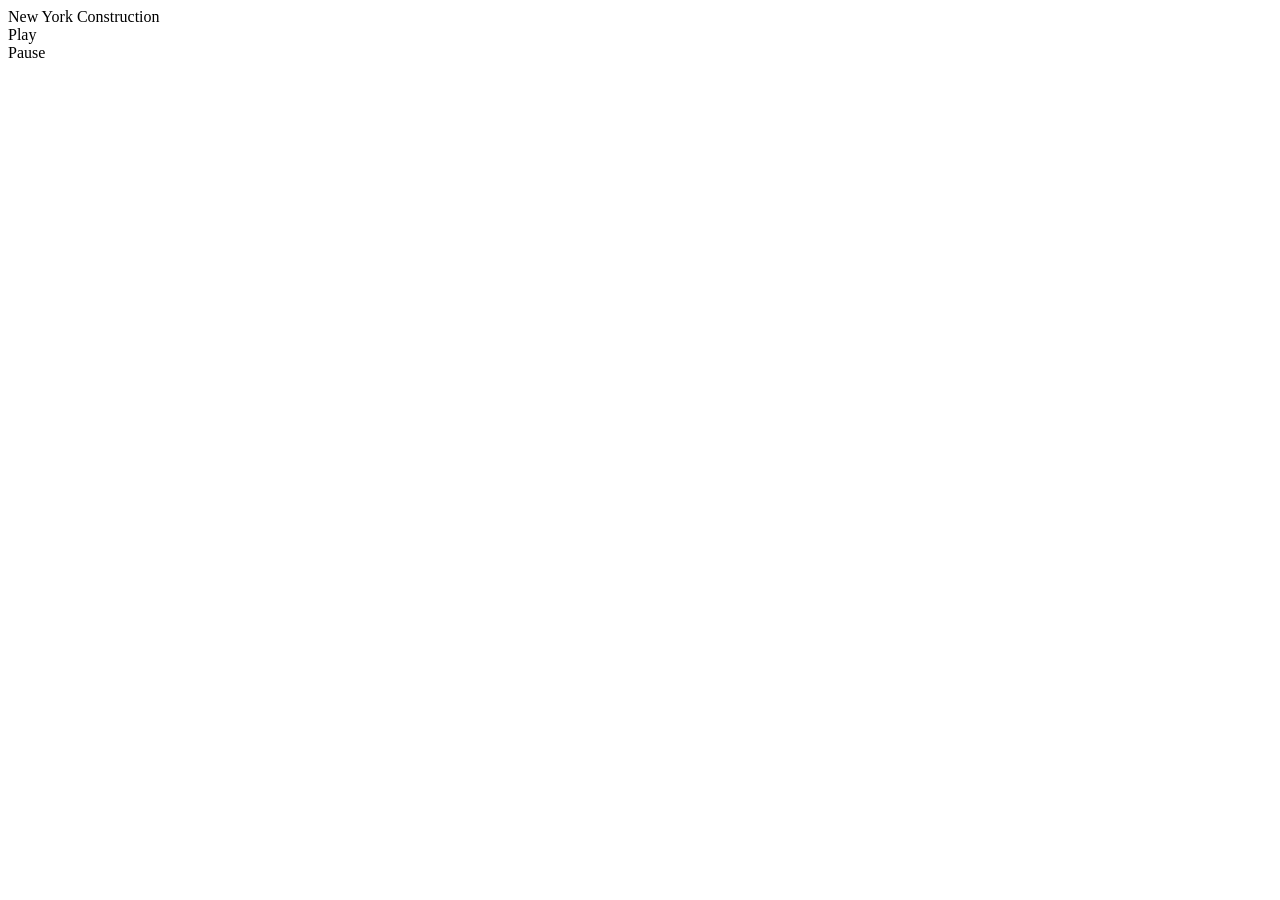
==== index.html @ f4d01b86 "rename file rename" ====
<html>
  <head>
    <meta charset="utf-8" />
    <meta name="viewport" content="initial-scale=1,maximum-scale=1,user-scalable=no" />
    <title>Animate color visual variable | Sample | ArcGIS API for JavaScript 4.24</title>

    <link rel="stylesheet" href="https://js.arcgis.com/4.24/esri/themes/dark/main.css" />
    <script src="https://js.arcgis.com/4.24/"></script>
  </head>
  <body>
    <div id="applicationDiv">
      <div id="viewDiv">
        <div id="titleDiv" class="esri-widget">New York Construction</div>
      </div>
      <div id="sliderContainer" class="esri-widget">
        <span id="sliderValue"></span>
        <div id="sliderInnerContainer">
          <div id="slider"></div>
        </div>
        <div id="playButton" class="esri-widget esri-widget--button toggle-button">
          <div>
            <span class="toggle-button-icon esri-icon-play" aria-label="play icon"></span>
            Play
          </div>
          <div>
            <span class="toggle-button-icon esri-icon-pause" aria-label="pause icon"></span>
            Pause
          </div>
        </div>
      </div>
    </div>
  </body>
</html>
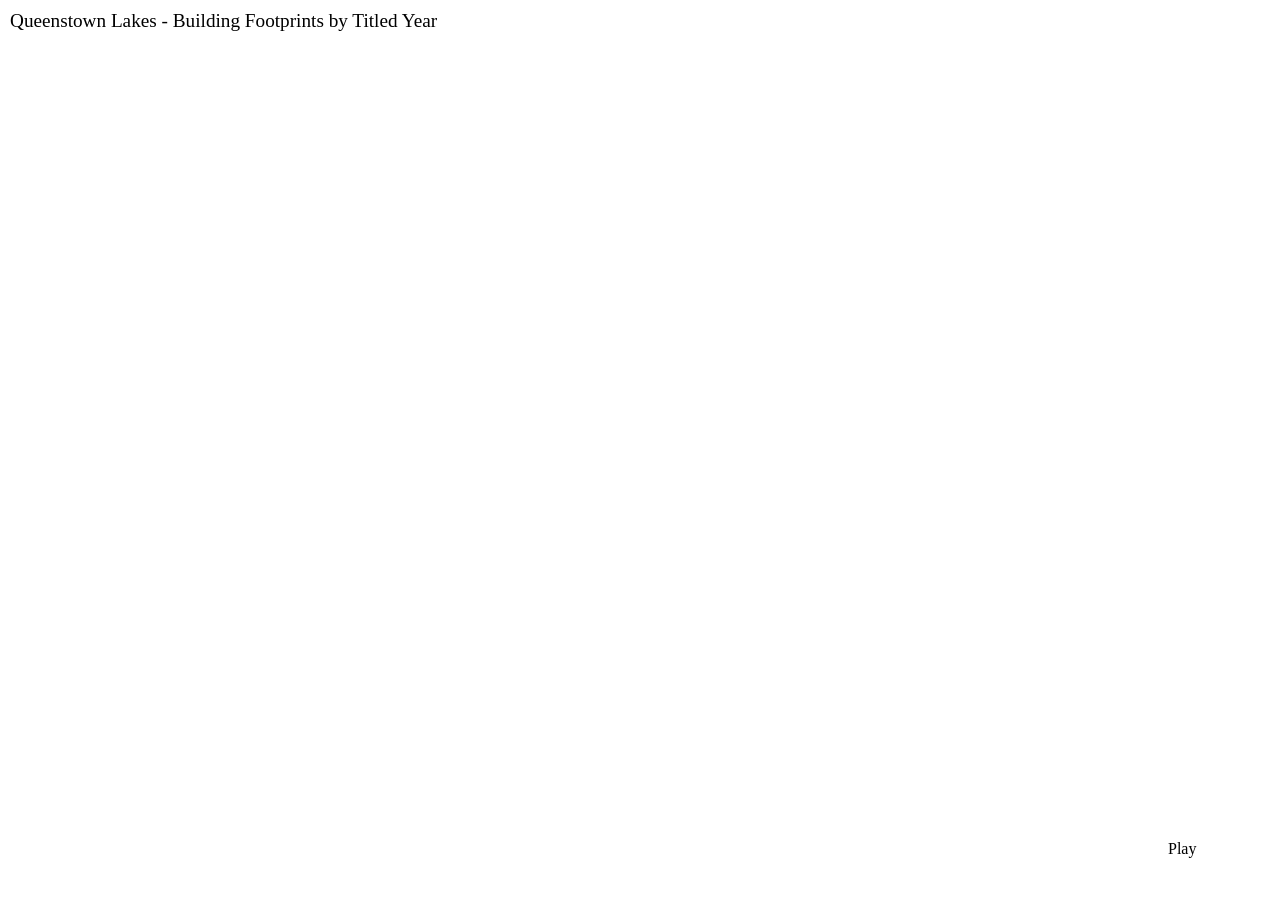
==== commit 8d753ef2: "Update index.html" ====
--- a/index.html
+++ b/index.html
@@ -2,15 +2,17 @@
   <head>
     <meta charset="utf-8" />
     <meta name="viewport" content="initial-scale=1,maximum-scale=1,user-scalable=no" />
-    <title>Animate color visual variable | Sample | ArcGIS API for JavaScript 4.24</title>
+    <title>Queenstown Footprints</title>
 
     <link rel="stylesheet" href="https://js.arcgis.com/4.24/esri/themes/dark/main.css" />
+    <link rel="stylesheet" href="style.css">
+
     <script src="https://js.arcgis.com/4.24/"></script>
   </head>
   <body>
     <div id="applicationDiv">
       <div id="viewDiv">
-        <div id="titleDiv" class="esri-widget">New York Construction</div>
+        <div id="titleDiv" class="esri-widget">Queenstown Lakes - Building Footprints by Titled Year</div>
       </div>
       <div id="sliderContainer" class="esri-widget">
         <span id="sliderValue"></span>
--- a/style.css
+++ b/style.css
@@ -0,0 +1,117 @@
+html,
+      body {
+        width: 100%;
+        height: 100%;
+        padding: 0;
+        margin: 0;
+      }
+
+      #applicationDiv {
+        position: absolute;
+        width: 100%;
+        height: 100%;
+        display: flex;
+        flex-direction: column;
+        overflow: hidden;
+      }
+
+      #viewDiv {
+        width: 100%;
+        height: 100%;
+        flex: 1 1 auto;
+        order: 1;
+      }
+
+      #titleDiv {
+        font-weight: 400;
+        font-style: normal;
+        font-size: 1.2019rem;
+        padding: 10px;
+      }
+
+      #sliderContainer {
+        flex: 0 0 80px;
+        order: 2;
+
+        display: flex;
+        flex-flow: row;
+
+        padding: 0 12px;
+      }
+
+      #sliderValue {
+        flex: 0 0 100px;
+        order: 1;
+
+        display: flex;
+        justify-content: center;
+        flex-direction: column;
+        text-align: center;
+
+        font-size: 300%;
+      }
+
+      #sliderInnerContainer {
+        flex: 1 1 auto;
+        order: 2;
+
+        display: flex;
+        flex-direction: column;
+        justify-content: center;
+        padding: 0 20px;
+      }
+
+      #slider {
+        width: 100%;
+      }
+      /**
+    * Play/Stop toggle button
+    */
+
+      #playButton {
+        flex: 0 0 100px;
+        order: 3;
+
+        margin: 20px 0;
+      }
+
+      .toggle-button {
+        display: flex;
+      }
+
+      .toggle-button.toggled .toggle-button-icon {
+        color: #cc1b1b;
+      }
+
+      .toggle-button .toggle-button-icon {
+        color: #1bcc1b;
+      }
+
+      .toggle-button > :nth-child(2) {
+        display: none;
+      }
+
+      .toggle-button.toggled > :nth-child(1) {
+        display: none;
+      }
+
+      .toggle-button.toggled > :nth-child(2) {
+        display: block;
+      }
+      /**
+      * Hover tooltip
+      */
+
+      .tooltip {
+        position: absolute;
+        pointer-events: none;
+        transition: opacity 200ms;
+      }
+
+      .tooltip > div {
+        margin: 0 auto;
+        padding: 12px;
+        border-radius: 4px;
+        box-shadow: 0px 0px 4px rgba(255, 255, 255, 0.75);
+        transform: translate3d(-50%, -125%, 0);
+      }
